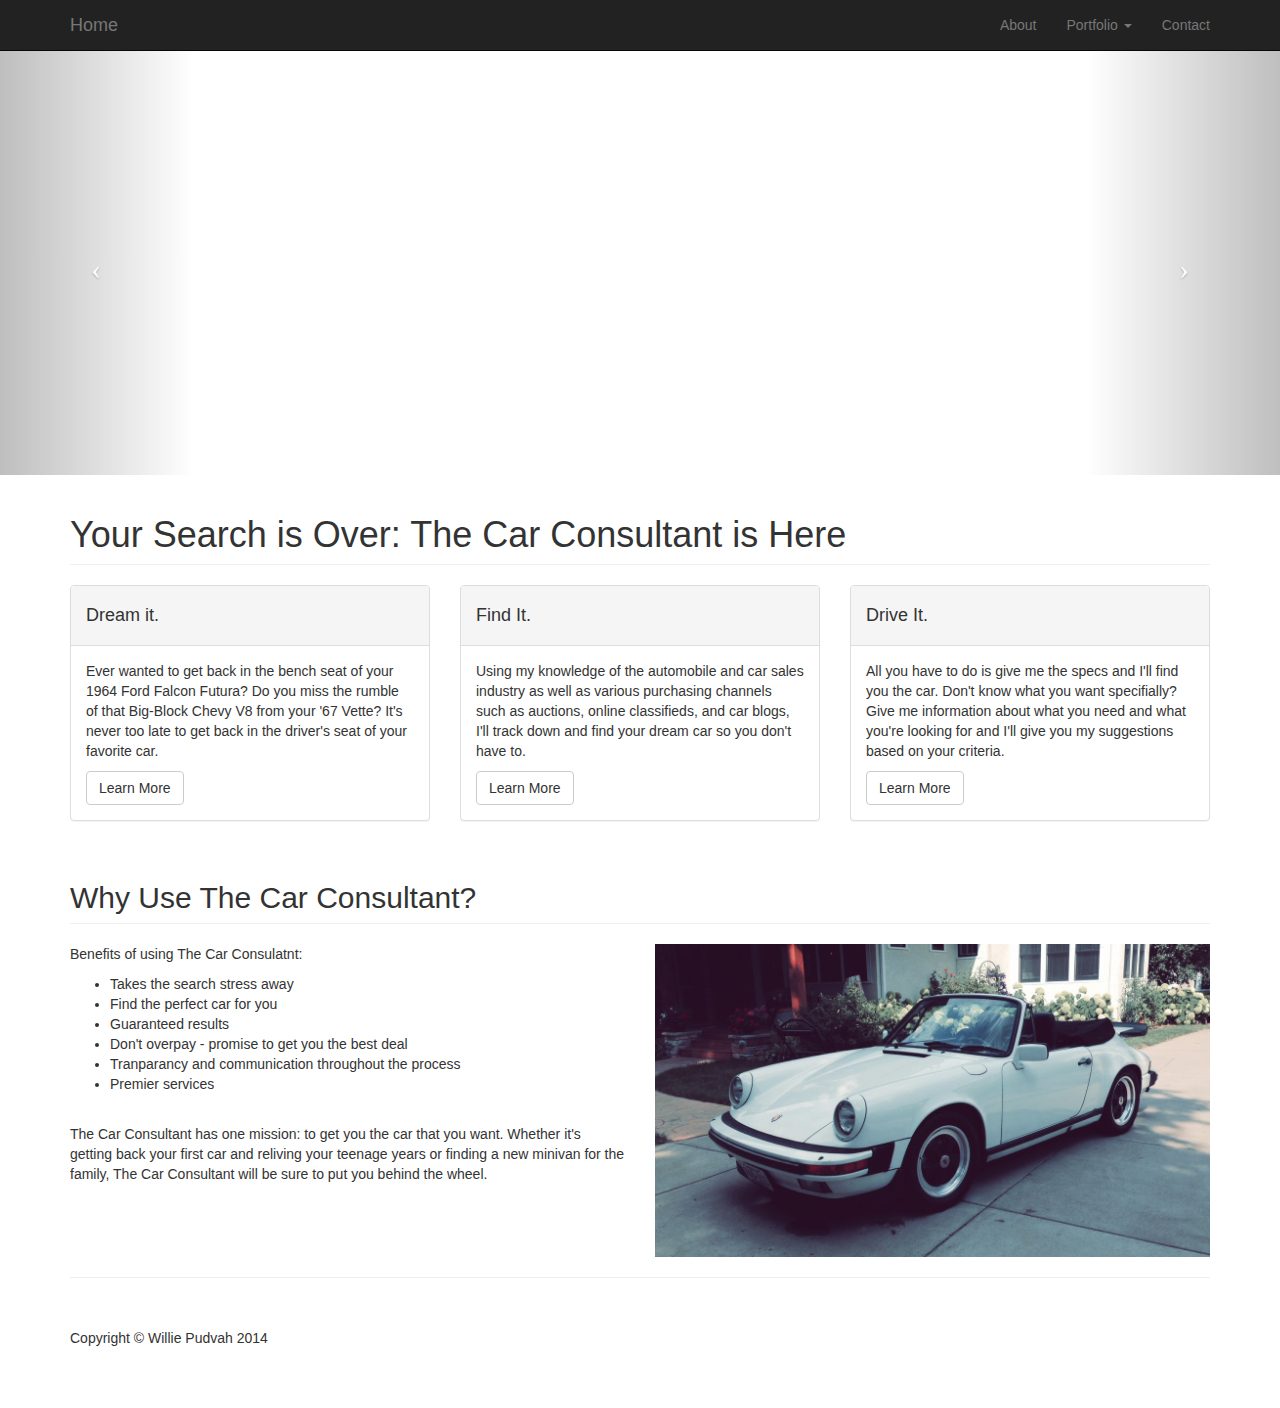
==== index.html @ 64f6eb11 "changes" ====
<!DOCTYPE html>
<html lang="en">

<head>

    <meta charset="utf-8">
    <meta http-equiv="X-UA-Compatible" content="IE=edge">
    <meta name="viewport" content="width=device-width, initial-scale=1">
    <meta name="description" content="">
    <meta name="author" content="">

    <title>Willie Pudvah: The Car Consultant</title>

    <!-- Bootstrap Core CSS -->
    <link href="css/bootstrap.min.css" rel="stylesheet">

    <!-- Custom CSS -->
    <link href="css/modern-business.css" rel="stylesheet">

    <!-- Custom Fonts -->
    <link href="font-awesome-4.1.0/css/font-awesome.min.css" rel="stylesheet" type="text/css">

    <!-- HTML5 Shim and Respond.js IE8 support of HTML5 elements and media queries -->
    <!-- WARNING: Respond.js doesn't work if you view the page via file:// -->
    <!--[if lt IE 9]>
        <script src="https://oss.maxcdn.com/libs/html5shiv/3.7.0/html5shiv.js"></script>
        <script src="https://oss.maxcdn.com/libs/respond.js/1.4.2/respond.min.js"></script>
    <![endif]-->

</head>

<body>

    <!-- Navigation -->
    <nav class="navbar navbar-inverse navbar-fixed-top" role="navigation">
        <div class="container">
            <!-- Brand and toggle get grouped for better mobile display -->
            <div class="navbar-header">
                <button type="button" class="navbar-toggle" data-toggle="collapse" data-target="#bs-example-navbar-collapse-1">
                    <span class="sr-only">Toggle navigation</span>
                    <span class="icon-bar"></span>
                    <span class="icon-bar"></span>
                    <span class="icon-bar"></span>
                </button>
                <a class="navbar-brand" href="index.html">Home</a>
            </div>
            <!-- Collect the nav links, forms, and other content for toggling -->
            <div class="collapse navbar-collapse" id="bs-example-navbar-collapse-1">
                <ul class="nav navbar-nav navbar-right">
                    <li>
                        <a href="about.html">About</a>
                    </li>
                    <li class="dropdown">
                        <a href="#" class="dropdown-toggle" data-toggle="dropdown">Portfolio <b class="caret"></b></a>
                        <ul class="dropdown-menu">
                            <li>
                                <a href="portfolio-1-col.html">Testimonials</a>
                            </li>
                            
                        </ul>
                    </li>
                    
                     <li>
                        <a href="contact.html">Contact</a>
                    </li>

                    </li>
                </ul>
            </div>
            <!-- /.navbar-collapse -->
        </div>
        <!-- /.container -->
    </nav>

    <!-- Header Carousel -->
    <header id="myCarousel" class="carousel slide">
        <!-- Indicators -->
        <ol class="carousel-indicators">
            <li data-target="#myCarousel" data-slide-to="0" class="active"></li>
            <li data-target="#myCarousel" data-slide-to="1"></li>
            <li data-target="#myCarousel" data-slide-to="2"></li>
        </ol>

        <!-- Wrapper for slides -->
        <div class="carousel-inner">
            <div class="item active">
                <div class="fill" style="background-image:url('http://blog.relayrides.com/wp-content/uploads/2014/03/porsche911.jpg');"> </div>
                <div class="carousel-caption">
                    <h2></h2>
                </div>
            </div>
            <div class="item">
                <div class="fill" style="background-image:url('http://image.motortrend.com/f/wot/1401_talking_2015_chevrolet_corvette_z06_on_the_downshift/65180163/2015-chevrolet-corvette-z06-rear-end.jpg');"></div>
                <div class="carousel-caption">
                    <h2></h2>
                </div>
            </div>
            <div class="item">
                <div class="fill" style="background-image:url('http://media2.s-nbcnews.com/i/MSNBC/Components/Slideshows/_production/ss-140414-mustang-turns-50/ss-140414-mustang-turns-50-13.jpg');"></div>
                <div class="carousel-caption">
                    <h2></h2>
                </div>
            </div>
        </div>

        <!-- Controls -->
        <a class="left carousel-control" href="#myCarousel" data-slide="prev">
            <span class="icon-prev"></span>
        </a>
        <a class="right carousel-control" href="#myCarousel" data-slide="next">
            <span class="icon-next"></span>
        </a>
    </header>

    <!-- Page Content -->
    <div class="container">

        <!-- Marketing Icons Section -->
        <div class="row">
            <div class="col-lg-12">
                <h1 class="page-header">
                    Your Search is Over: The Car Consultant is Here
                </h1>
            </div>
            <div class="col-md-4">
                <div class="panel panel-default">
                    <div class="panel-heading">
                        <h4>Dream it.</h4>
                    </div>
                    <div class="panel-body">
                        <p>Ever wanted to get back in the bench seat of your 1964 Ford Falcon Futura? Do you miss the rumble of that Big-Block Chevy V8 from your '67 Vette? It's never too late to get back in the driver's seat of your favorite car.</p>
                        <a href="contact.html" class="btn btn-default">Learn More</a>
                    </div>
                </div>
            </div>
            <div class="col-md-4">
                <div class="panel panel-default">
                    <div class="panel-heading">
                        <h4>Find It.</h4>
                    </div>
                    <div class="panel-body">
                        <p>Using my knowledge of the automobile and car sales industry as well as various purchasing channels such as auctions, online classifieds, and car blogs, I'll track down and find your dream car so you don't have to.</p>
                        <a href="contact.html" class="btn btn-default">Learn More</a>
                    </div>
                </div>
            </div>
            <div class="col-md-4">
                <div class="panel panel-default">
                    <div class="panel-heading">
                        <h4>Drive It.</h4>
                    </div>
                    <div class="panel-body">
                        <p> All you have to do is give me the specs and I'll find you the car. Don't know what you want specifially? Give me information about what you need and what you're looking for and I'll give you my suggestions based on your criteria.</p>
                        <a href="contact.html" class="btn btn-default">Learn More</a>
                    </div>
                </div>
            </div>
        </div>
        <!-- /.row -->


        <!-- Features Section -->
        <div class="row">
            <div class="col-lg-12">
                <h2 class="page-header">Why Use The Car Consultant?</h2>
            </div>
            <div class="col-md-6">
                <p>Benefits of using The Car Consulatnt:</p>
                <ul>
                    <li>Takes the search stress away
                    </li>
                    <li>Find the perfect car for you</li>
                    <li>Guaranteed results</li>
                    <li>Don't overpay - promise to get you the best deal</li>
                    <li>Tranparancy and communication throughout the process</li>
                    <li>Premier services</li>
                </ul>
                <br>
                <p>The Car Consultant has one mission: to get you the car that you want. Whether it's getting back your first car and reliving your teenage years or finding a new minivan for the family, The Car Consultant will be sure to put you behind the wheel.</p>
            </div>
            <div class="col-md-6">
                <img class="img-responsive" src="img/911.jpg" alt="">
            </div>
        </div>
        <!-- /.row -->

        <hr>


        <!-- Footer -->
        <footer>
            <div class="row">
                <div class="col-lg-12">
                    <p>Copyright &copy; Willie Pudvah 2014</p>
                </div>
            </div>
        </footer>

    </div>
    <!-- /.container -->

    <!-- jQuery Version 1.11.0 -->
    <script src="js/jquery-1.11.0.js"></script>

    <!-- Bootstrap Core JavaScript -->
    <script src="js/bootstrap.min.js"></script>

    <!-- Script to Activate the Carousel -->
    <script>
    $('.carousel').carousel({
        interval: 5000 //changes the speed
    })
    </script>

</body>

</html>
---- css/modern-business.css ----
/*!
 * Start Bootstrap - Modern Business HTML Template (http://startbootstrap.com)
 * Code licensed under the Apache License v2.0.
 * For details, see http://www.apache.org/licenses/LICENSE-2.0.
 */

/* Global Styles */

html,
body {
    height: 100%;
}

body {
    padding-top: 50px; /* Required padding for .navbar-fixed-top. Remove if using .navbar-static-top. Change if height of navigation changes. */
}

.img-portfolio {
    margin-bottom: 30px;
}

.img-hover:hover {
    opacity: 0.8;
}

/* Home Page Carousel */

header.carousel {
    height: 50%;
}

header.carousel .item,
header.carousel .item.active,
header.carousel .carousel-inner {
    height: 100%;
}

header.carousel .fill {
    width: 100%;
    height: 100%;
    background-position: center;
    background-size: cover;
}

/* 404 Page Styles */

.error-404 {
    font-size: 100px;
}

/* Pricing Page Styles */

.price {
    display: block;
    font-size: 50px;
    line-height: 50px;
}

.price sup {
    top: -20px;
    left: 2px;
    font-size: 20px;
}

.period {
    display: block;
    font-style: italic;
}

/* Footer Styles */

footer {
    margin: 50px 0;
}

/* Responsive Styles */

@media(max-width:991px) {
    .customer-img,
    .img-related {
        margin-bottom: 30px;
    }
}

@media(max-width:767px) {
    .img-portfolio {
        margin-bottom: 15px;
    }

    header.carousel .carousel {
        height: 70%;
    }
}
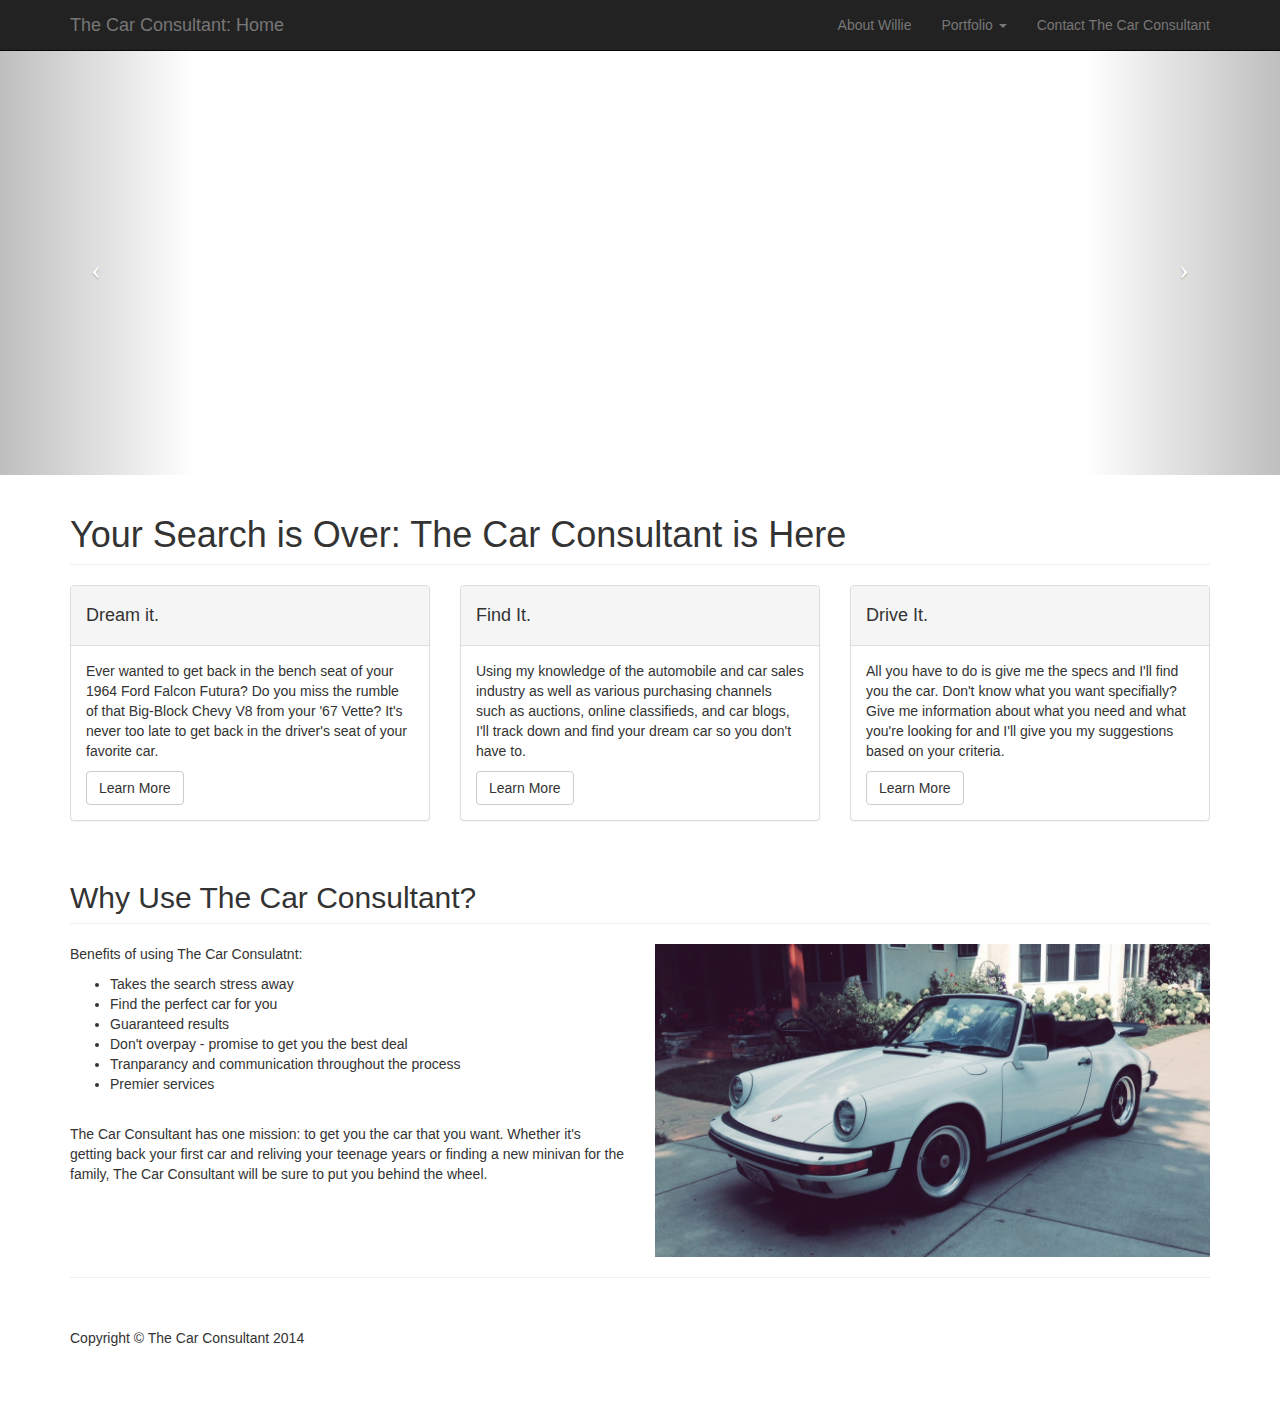
==== commit ae97aefb: "changes" ====
--- a/index.html
+++ b/index.html
@@ -42,13 +42,13 @@
                     <span class="icon-bar"></span>
                     <span class="icon-bar"></span>
                 </button>
-                <a class="navbar-brand" href="index.html">Home</a>
+                <a class="navbar-brand" href="index.html">The Car Consultant: Home</a>
             </div>
             <!-- Collect the nav links, forms, and other content for toggling -->
             <div class="collapse navbar-collapse" id="bs-example-navbar-collapse-1">
                 <ul class="nav navbar-nav navbar-right">
                     <li>
-                        <a href="about.html">About</a>
+                        <a href="about.html">About Willie</a>
                     </li>
                     <li class="dropdown">
                         <a href="#" class="dropdown-toggle" data-toggle="dropdown">Portfolio <b class="caret"></b></a>
@@ -61,7 +61,7 @@
                     </li>
                     
                      <li>
-                        <a href="contact.html">Contact</a>
+                        <a href="contact.html">Contact The Car Consultant</a>
                     </li>
 
                     </li>
@@ -140,7 +140,7 @@
                     </div>
                     <div class="panel-body">
                         <p>Using my knowledge of the automobile and car sales industry as well as various purchasing channels such as auctions, online classifieds, and car blogs, I'll track down and find your dream car so you don't have to.</p>
-                        <a href="contact.html" class="btn btn-default">Learn More</a>
+                        <a href="about.html" class="btn btn-default">Learn More</a>
                     </div>
                 </div>
             </div>
@@ -151,7 +151,7 @@
                     </div>
                     <div class="panel-body">
                         <p> All you have to do is give me the specs and I'll find you the car. Don't know what you want specifially? Give me information about what you need and what you're looking for and I'll give you my suggestions based on your criteria.</p>
-                        <a href="contact.html" class="btn btn-default">Learn More</a>
+                        <a href="portfolio-1-col.html" class="btn btn-default">Learn More</a>
                     </div>
                 </div>
             </div>
@@ -191,7 +191,7 @@
         <footer>
             <div class="row">
                 <div class="col-lg-12">
-                    <p>Copyright &copy; Willie Pudvah 2014</p>
+                    <p>Copyright &copy; The Car Consultant 2014</p>
                 </div>
             </div>
         </footer>
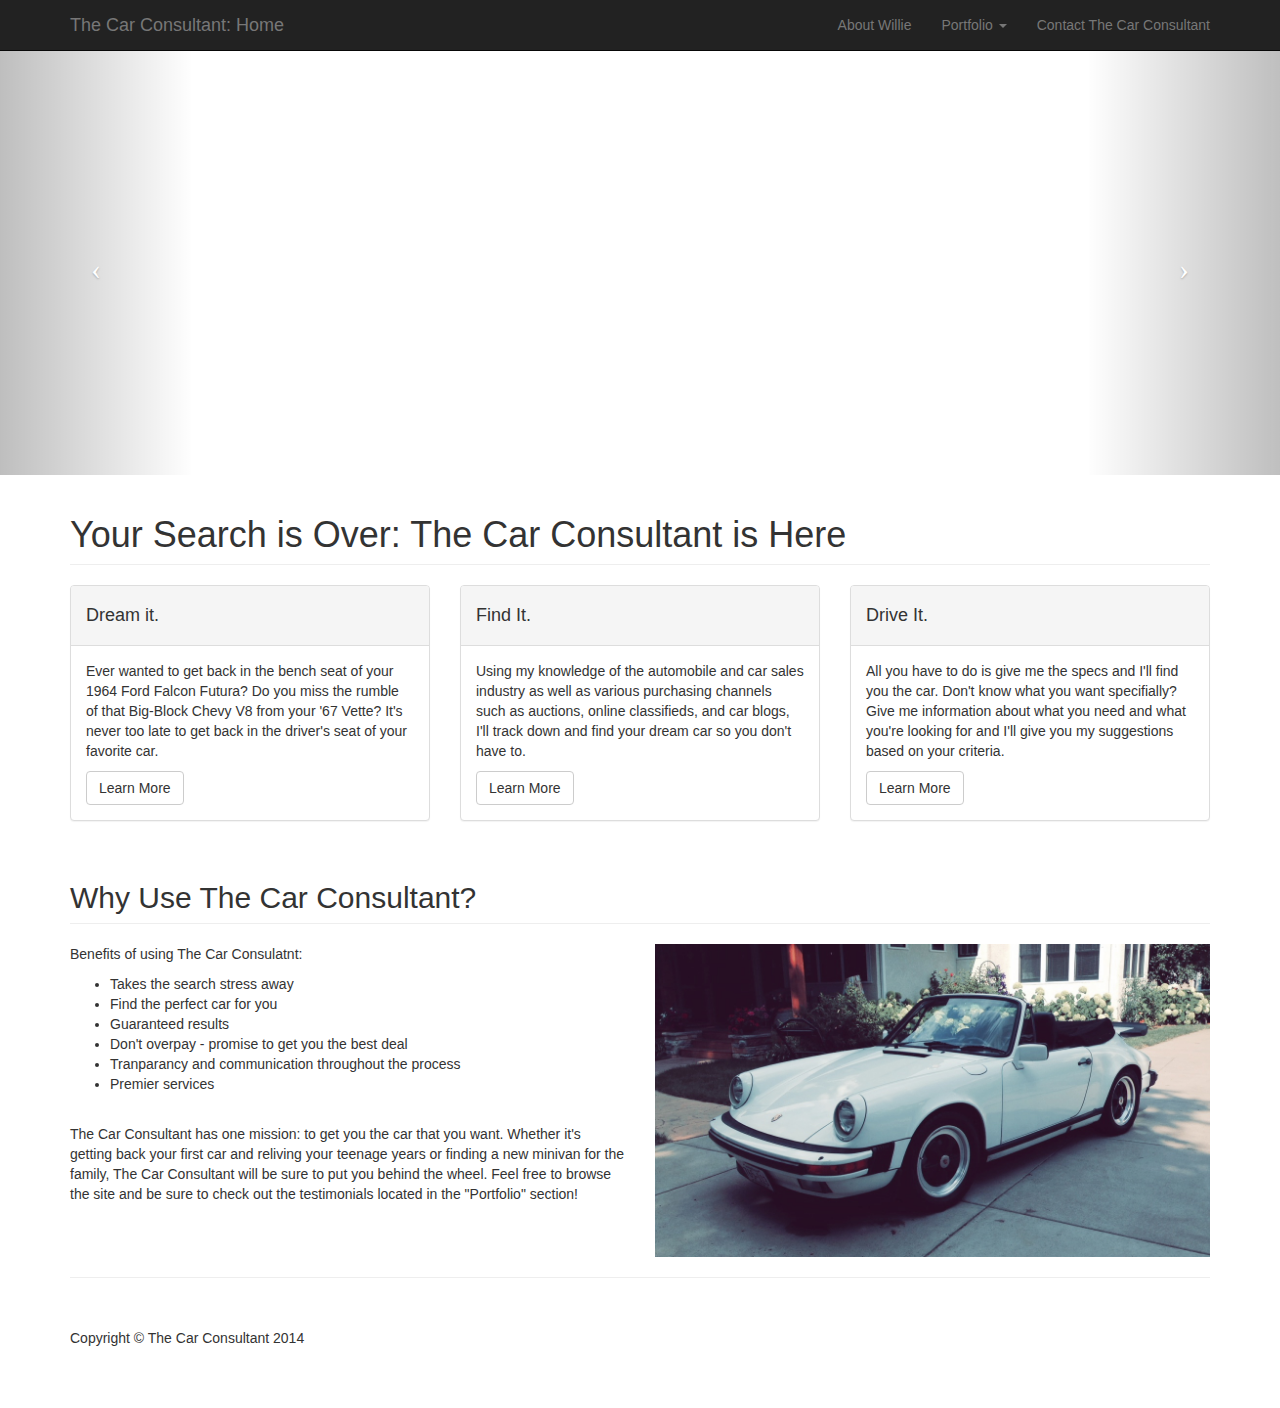
==== commit fedb6231: "changes" ====
--- a/index.html
+++ b/index.html
@@ -176,7 +176,7 @@
                     <li>Premier services</li>
                 </ul>
                 <br>
-                <p>The Car Consultant has one mission: to get you the car that you want. Whether it's getting back your first car and reliving your teenage years or finding a new minivan for the family, The Car Consultant will be sure to put you behind the wheel.</p>
+                <p>The Car Consultant has one mission: to get you the car that you want. Whether it's getting back your first car and reliving your teenage years or finding a new minivan for the family, The Car Consultant will be sure to put you behind the wheel. Feel free to browse the site and be sure to check out the testimonials located in the "Portfolio" section!</p>
             </div>
             <div class="col-md-6">
                 <img class="img-responsive" src="img/911.jpg" alt="">
